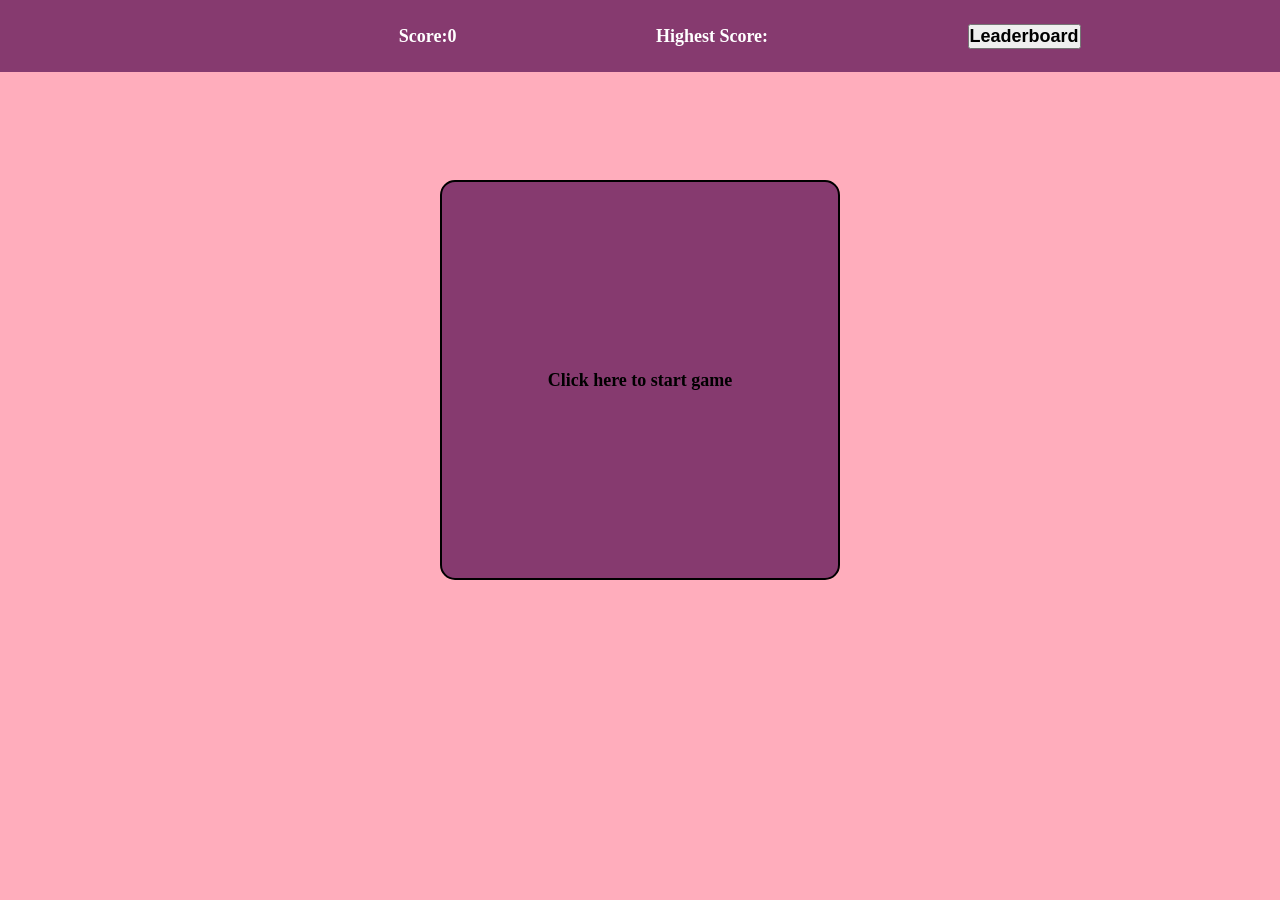
==== index.html @ 54b5660f "first commit" ====
<!DOCTYPE html>
<html lang="en">

<head>
    <meta charset="UTF-8">
    <meta http-equiv="X-UA-Compatible" content="IE=edge">
    <meta name="viewport" content="width=device-width, initial-scale=1.0">
    <title>Document</title>
    <link rel="stylesheet" href="styles.css">
    </link>
</head>

<body>
    <div class="container">
        <div id="name"></div>
        <div class="score-section">
            Score:<span class="score">0</span>
        </div>
        <div>Highest Score:</div>
        <div><button id="leaderboard">Leaderboard</button></div>
    </div>

    <div class="game-section">
        <div class="startScreen">Click here to start game</div>
        <div class="gameScreen hide">
           <!-- <img src="https://us.123rf.com/450wm/llepod/llepod1608/llepod160800052/61084056-seamless-texture-highway-asphalt-road-with-yellow-stripes-2d-illustration.jpg"> -->
        </div>
    </div>
    <script src="script.js"></script>

</body>

</html>
---- styles.css ----
*{
    margin:0;
    padding:0;
    font-weight:bold;
    font-size:large;
    box-sizing:border-box;


}
body{
    background-color:#FFADBC;
}
.container{
    display:flex;
    align-items:center;
    justify-content:space-evenly;
    width:100%;
    height:8vh;
    background-color: #863A6F;
    color:white;
    position:fixed;
    margin-bottom:10vh;
}
.hide{
    display:none !important;
}

.startScreen{
    background-color: #863A6F;
    height:400px;
    width:400px;
    margin:0 auto;
    display:flex;
    align-items:center;
    justify-content: center;
    border: 2px solid #000;
    border-radius: 15px;
    -moz-border-radius: 15px;
    position:relative;
    top:20vh;
    
}
 /* img{
    height:100vh;
    position:absolute;
    left:35vw;
    z-index:-1;
    width:30vw;
} */

form{
    background-color: #863A6F;
    height:400px;
    width:400px;
    display:flex;
    align-items:center;
    justify-content: center;
    border: 2px solid #000;
    flex-direction: column;
    border-radius: 15px;
    -moz-border-radius: 15px;
    margin-top:20vh;
    margin-left:35vw;
}
input, #submitBtn{
   
    height:5vh;
    border-radius: 15px;
    -moz-border-radius: 15px;
}

.car{
    position: absolute;
    height: 90px;
    width: 50px;
    bottom: 0px;
    left:200px;
    margin: auto;
    background-size:cover;
    background-color: white;
    vertical-align: middle;
    border-radius: 10px;
    background-image: url(https://w7.pngwing.com/pngs/978/928/png-transparent-red-sedan-car-door-car-seat-top-view-motor-vehicle-red-car-top-view-orange-car-seat-car-thumbnail.png);
}
.gameScreen{
    background-color: #000;
    height: 100vh;
    position:relative; 
    margin: auto;
    width: 400px;
    z-index:-1;
    
}
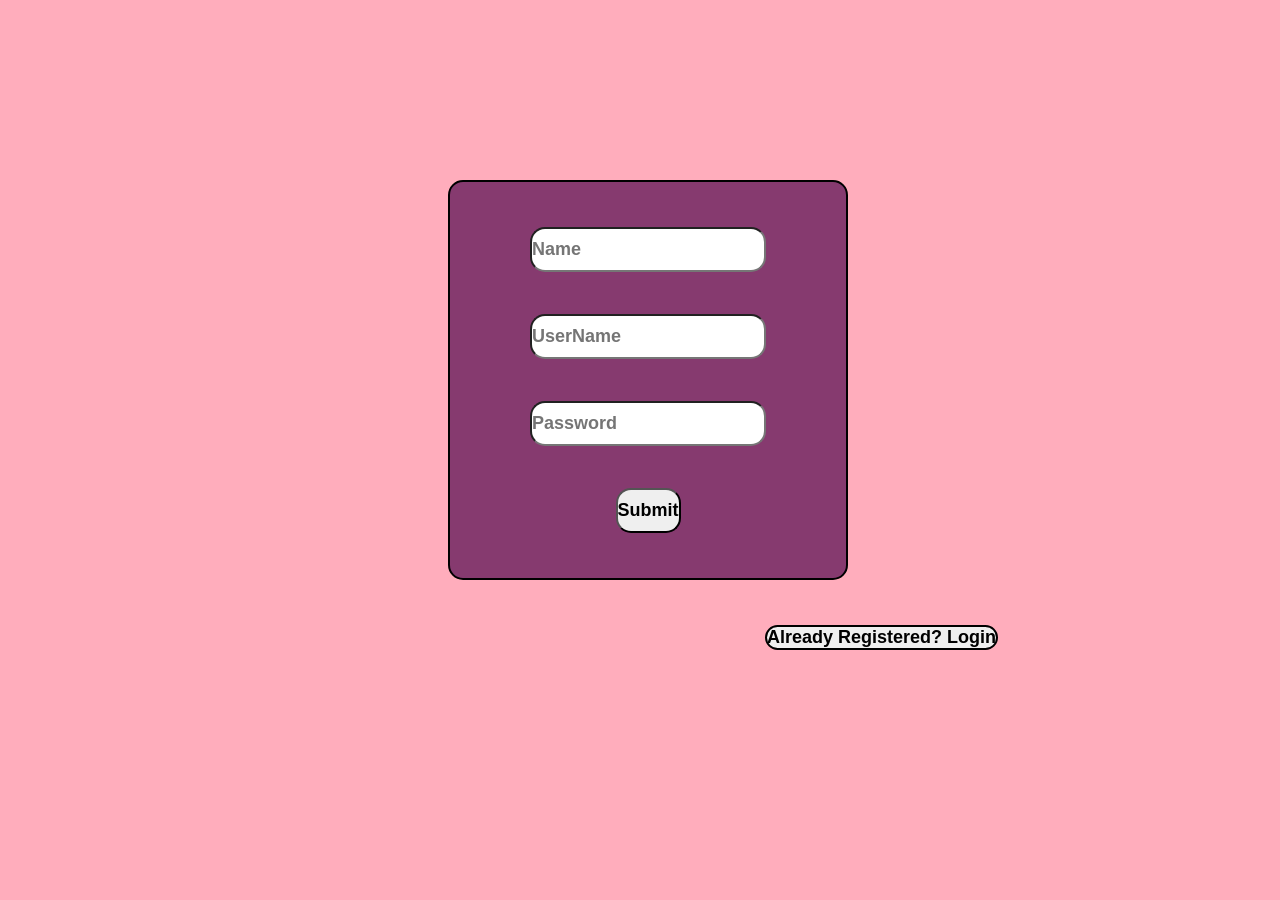
==== commit 9490ae2b: "first commit" ====
--- a/index.html
+++ b/index.html
@@ -5,28 +5,81 @@
     <meta charset="UTF-8">
     <meta http-equiv="X-UA-Compatible" content="IE=edge">
     <meta name="viewport" content="width=device-width, initial-scale=1.0">
-    <title>Document</title>
+    <title>Signup Page</title>
     <link rel="stylesheet" href="styles.css">
-    </link>
+    <style>
+        * {
+            margin: 0;
+            padding: 0;
+            font-weight: bold;
+            font-size: large;
+            box-sizing: border-box;
+
+        }
+
+        body{
+            background-color:#FFADBC;
+        }
+        #btn {
+            border: 2px solid #000;
+            border-radius: 15px;
+            -moz-border-radius: 15px;
+            position: relative;
+            left: 85vh;
+            top: 5vh;
+            display: flex;
+            align-items: center;
+            justify-content: center;
+        }
+    </style>
 </head>
 
 <body>
-    <div class="container">
-        <div id="name"></div>
-        <div class="score-section">
-            Score:<span class="score">0</span>
-        </div>
-        <div>Highest Score:</div>
-        <div><button id="leaderboard">Leaderboard</button></div>
+    <form class="signup">
+        <input type="text" id="name" placeholder="Name" value="" required>
+        <br> <br>
+        <input type="text" id="userName" placeholder="UserName" required>
+        <br> <br>
+        <input type="password" id="password" placeholder="Password" required>
+        <br> <br>
+        <input type="submit" id="submitBtn">
+    </form>
+    <div>
+        <button id="btn">Already Registered? Login</button>
     </div>
+    <script>
 
-    <div class="game-section">
-        <div class="startScreen">Click here to start game</div>
-        <div class="gameScreen hide">
-           <!-- <img src="https://us.123rf.com/450wm/llepod/llepod1608/llepod160800052/61084056-seamless-texture-highway-asphalt-road-with-yellow-stripes-2d-illustration.jpg"> -->
-        </div>
-    </div>
-    <script src="script.js"></script>
+        let name = document.querySelector("#name");
+        let username = document.querySelector("#userName");
+        let password = document.querySelector("#password");
+        let btn = document.querySelector("#btn")
+        let signup = document.querySelector('.signup');
+
+        btn.addEventListener('click', redirect)
+        signup.addEventListener('submit', addUser)
+        let userList = [];
+
+        function redirect() {
+            window.location.href = "loginPage.html"
+        }
+
+
+        function addUser(e) {
+            event.preventDefault();
+            let obj = {
+                Name: name.value,
+                UserName: username.value,
+                Password: password.value
+            }
+            name.value = '';
+            username.value = '';
+            password.value = '';
+            userList.push(obj);
+            localStorage.setItem('data', JSON.stringify(userList))
+            window.location.href = "loginPage.html"
+        }
+
+    </script>
 
 </body>
 
